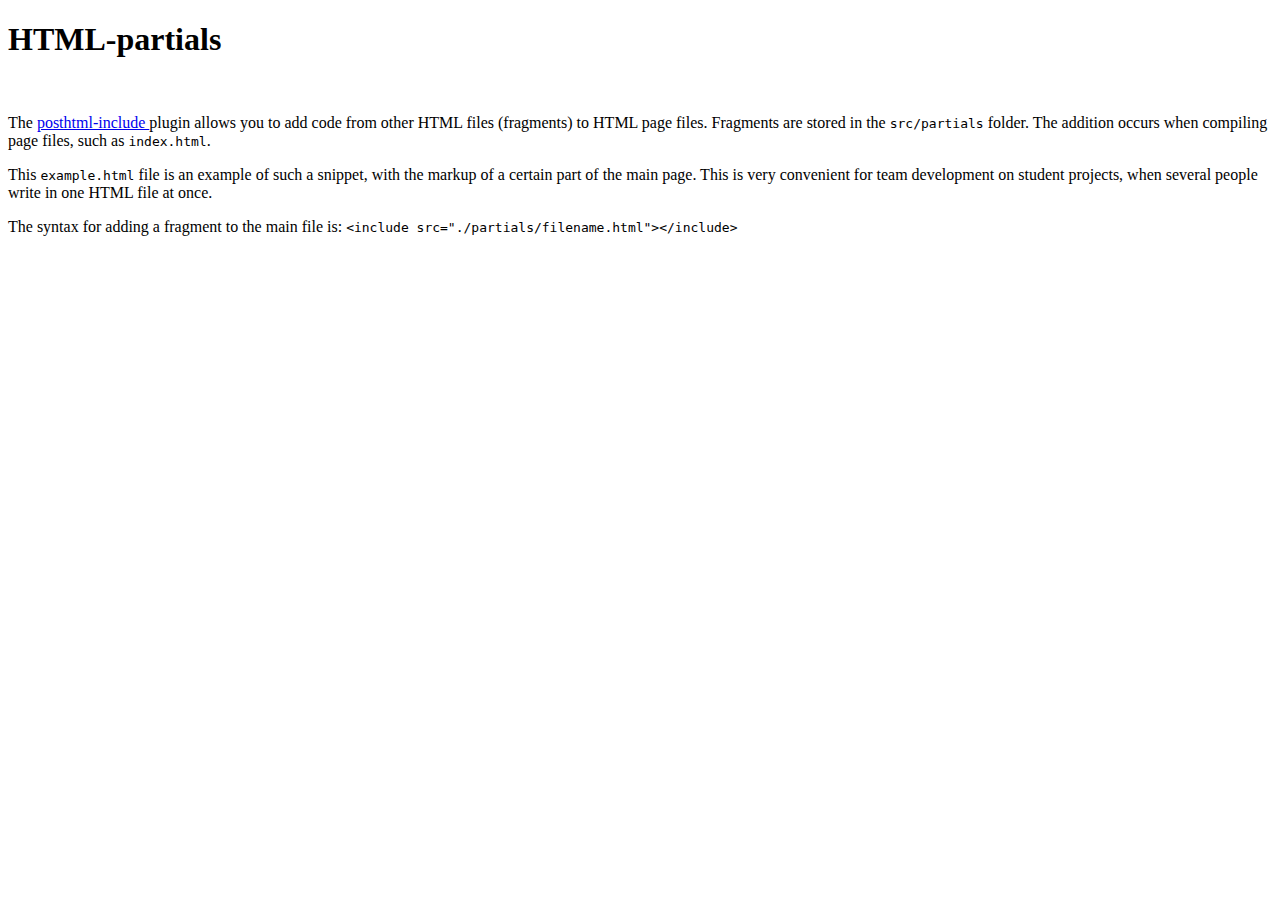
==== index.html @ 187fd5ce "Deploying to gh-pages from @ MariaBlyzniuk/goit-js-hw-11@97a11879e784af610838d4a3b20d9b13265cc0d5 🚀" ====
<!DOCTYPE html><html lang="ru"><head><meta charset="utf-8"><meta name="viewport" content="width=device-width, initial-scale=1.0"><title>Page title</title><link rel="stylesheet" href="/parcel-project-template/index.569a4d11.css"><script type="module" src="/parcel-project-template/index.cdc84ddc.js"></script><script src="/parcel-project-template/index.6c2642bc.js" nomodule="" defer></script></head><body>  <article class="example" id="uk"> <h1>HTML-partials</h1>  <img src="/parcel-project-template/logo.268195b3.png" alt="" width="320"> <p> The <a href="https://github.com/posthtml/posthtml-include" target="_blank" rel="noopener noreferrer"> posthtml-include </a> plugin allows you to add code from other HTML files (fragments) to HTML page files. Fragments are stored in the <code>src/partials</code> folder. The addition occurs when compiling page files, such as <code>index.html</code>. </p> <p> This <code>example.html</code> file is an example of such a snippet, with the markup of a certain part of the main page. This is very convenient for team development on student projects, when several people write in one HTML file at once. </p> <p> The syntax for adding a fragment to the main file is: <code> &lt;include src="./partials/filename.html"&gt;&lt;/include&gt;</code> </p> <div class="background"></div> </article> </body></html>
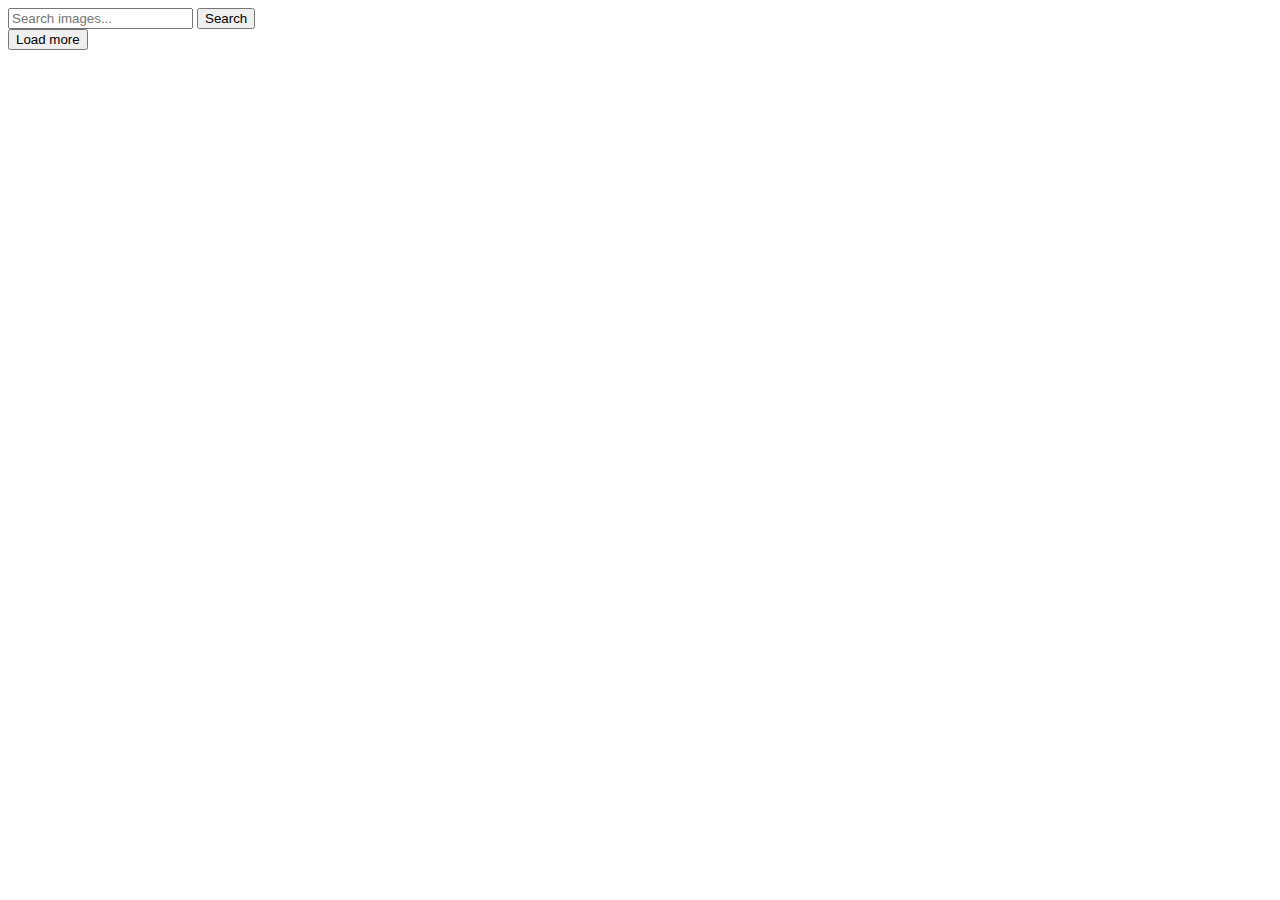
==== commit 44de0b86: "Deploying to gh-pages from @ MariaBlyzniuk/goit-js-hw-11@3824b98fc8f439bae0c72075582bb129b27a6448 🚀" ====
--- a/index.html
+++ b/index.html
@@ -1 +1 @@
-<!DOCTYPE html><html lang="ru"><head><meta charset="utf-8"><meta name="viewport" content="width=device-width, initial-scale=1.0"><title>Page title</title><link rel="stylesheet" href="/parcel-project-template/index.569a4d11.css"><script type="module" src="/parcel-project-template/index.cdc84ddc.js"></script><script src="/parcel-project-template/index.6c2642bc.js" nomodule="" defer></script></head><body>  <article class="example" id="uk"> <h1>HTML-partials</h1>  <img src="/parcel-project-template/logo.268195b3.png" alt="" width="320"> <p> The <a href="https://github.com/posthtml/posthtml-include" target="_blank" rel="noopener noreferrer"> posthtml-include </a> plugin allows you to add code from other HTML files (fragments) to HTML page files. Fragments are stored in the <code>src/partials</code> folder. The addition occurs when compiling page files, such as <code>index.html</code>. </p> <p> This <code>example.html</code> file is an example of such a snippet, with the markup of a certain part of the main page. This is very convenient for team development on student projects, when several people write in one HTML file at once. </p> <p> The syntax for adding a fragment to the main file is: <code> &lt;include src="./partials/filename.html"&gt;&lt;/include&gt;</code> </p> <div class="background"></div> </article> </body></html>+<!DOCTYPE html><html lang="ru"><head><meta charset="utf-8"><meta name="viewport" content="width=device-width, initial-scale=1.0"><title>Page title</title><link rel="stylesheet" href="/goit-js-hw-11/index.f448435d.css"><script type="module" src="/goit-js-hw-11/index.1ec1837b.js"></script><script src="/goit-js-hw-11/index.4e079809.js" nomodule="" defer></script></head><body>  <div class="form"> <form class="search-form" id="search-form"> <input type="text" name="searchQuery" autocomplete="off" placeholder="Search images..."> <button class="button" type="submit">Search</button> </form> </div> <div class="gallery">  </div> <button type="button" class="btn-load-more load-more">Load more</button> <script src="/goit-js-hw-11/index.1ec1837b.js" type="module"></script><script src="/goit-js-hw-11/index.4e079809.js" nomodule="" defer></script> </body></html>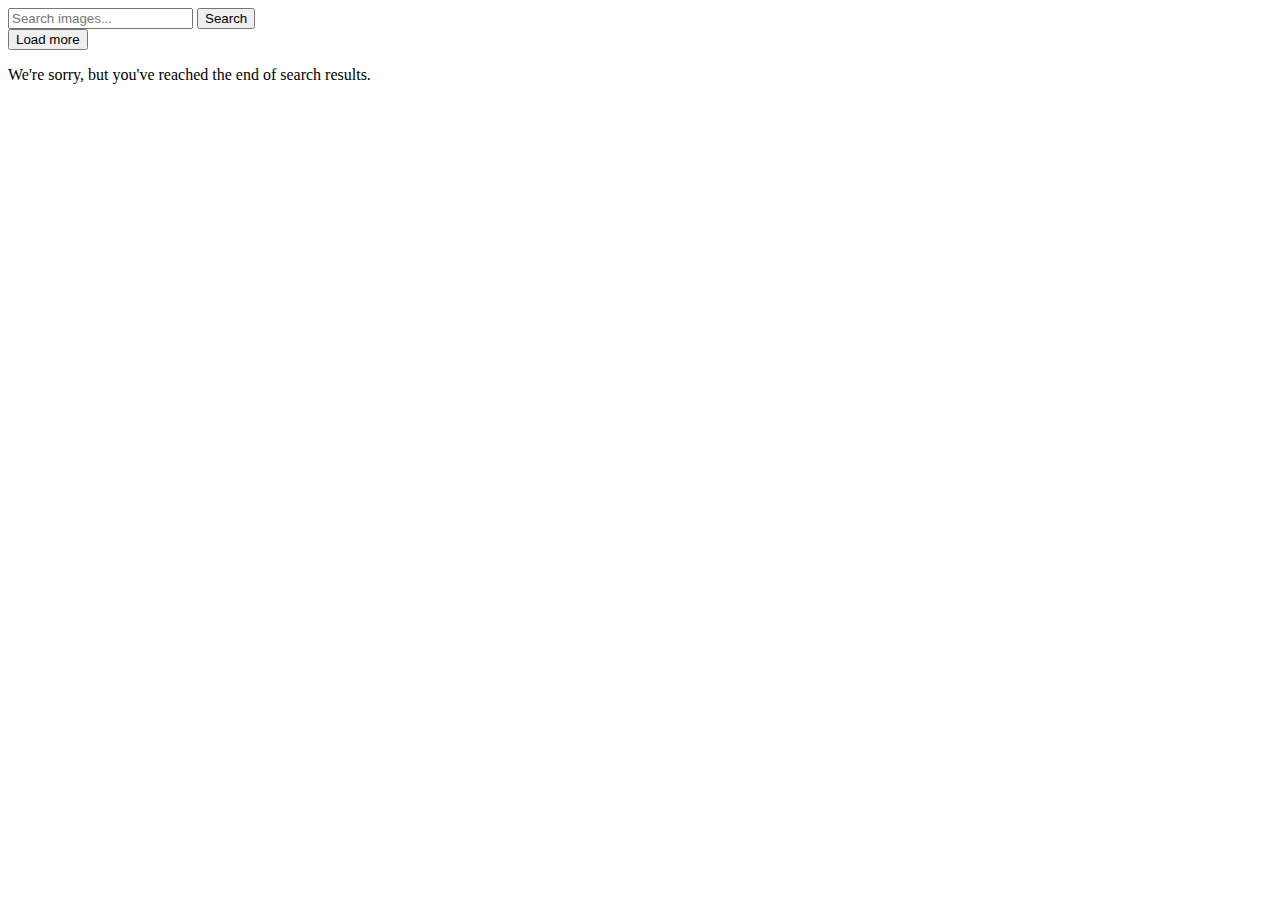
==== commit 15cb3b65: "Deploying to gh-pages from @ MariaBlyzniuk/goit-js-hw-11@3168d564812b7b046e03fe4dc902a4f7d4718974 🚀" ====
--- a/index.html
+++ b/index.html
@@ -1 +1 @@
-<!DOCTYPE html><html lang="ru"><head><meta charset="utf-8"><meta name="viewport" content="width=device-width, initial-scale=1.0"><title>Page title</title><link rel="stylesheet" href="/goit-js-hw-11/index.f448435d.css"><script type="module" src="/goit-js-hw-11/index.1ec1837b.js"></script><script src="/goit-js-hw-11/index.4e079809.js" nomodule="" defer></script></head><body>  <div class="form"> <form class="search-form" id="search-form"> <input type="text" name="searchQuery" autocomplete="off" placeholder="Search images..."> <button class="button" type="submit">Search</button> </form> </div> <div class="gallery">  </div> <button type="button" class="btn-load-more load-more">Load more</button> <script src="/goit-js-hw-11/index.1ec1837b.js" type="module"></script><script src="/goit-js-hw-11/index.4e079809.js" nomodule="" defer></script> </body></html>+<!DOCTYPE html><html lang="ru"><head><meta charset="utf-8"><meta name="viewport" content="width=device-width, initial-scale=1.0"><title>Page title</title><link rel="stylesheet" href="/goit-js-hw-11/index.eb993fa9.css"><script type="module" src="/goit-js-hw-11/index.c1f201ee.js"></script><script src="/goit-js-hw-11/index.aad7133c.js" nomodule="" defer></script></head><body>  <div class="form"> <form class="search-form" id="search-form"> <input type="text" name="searchQuery" autocomplete="off" placeholder="Search images..."> <button class="search-button" type="submit">Search</button> </form> </div> <div class="container"> <div class="gallery"></div> <button type="button" class="btn-load-more is-hidden">Load more</button> <p class="end-collection-text is-hidden"> We're sorry, but you've reached the end of search results. </p> </div> <script src="/goit-js-hw-11/index.c1f201ee.js" type="module"></script><script src="/goit-js-hw-11/index.aad7133c.js" nomodule="" defer></script> </body></html>